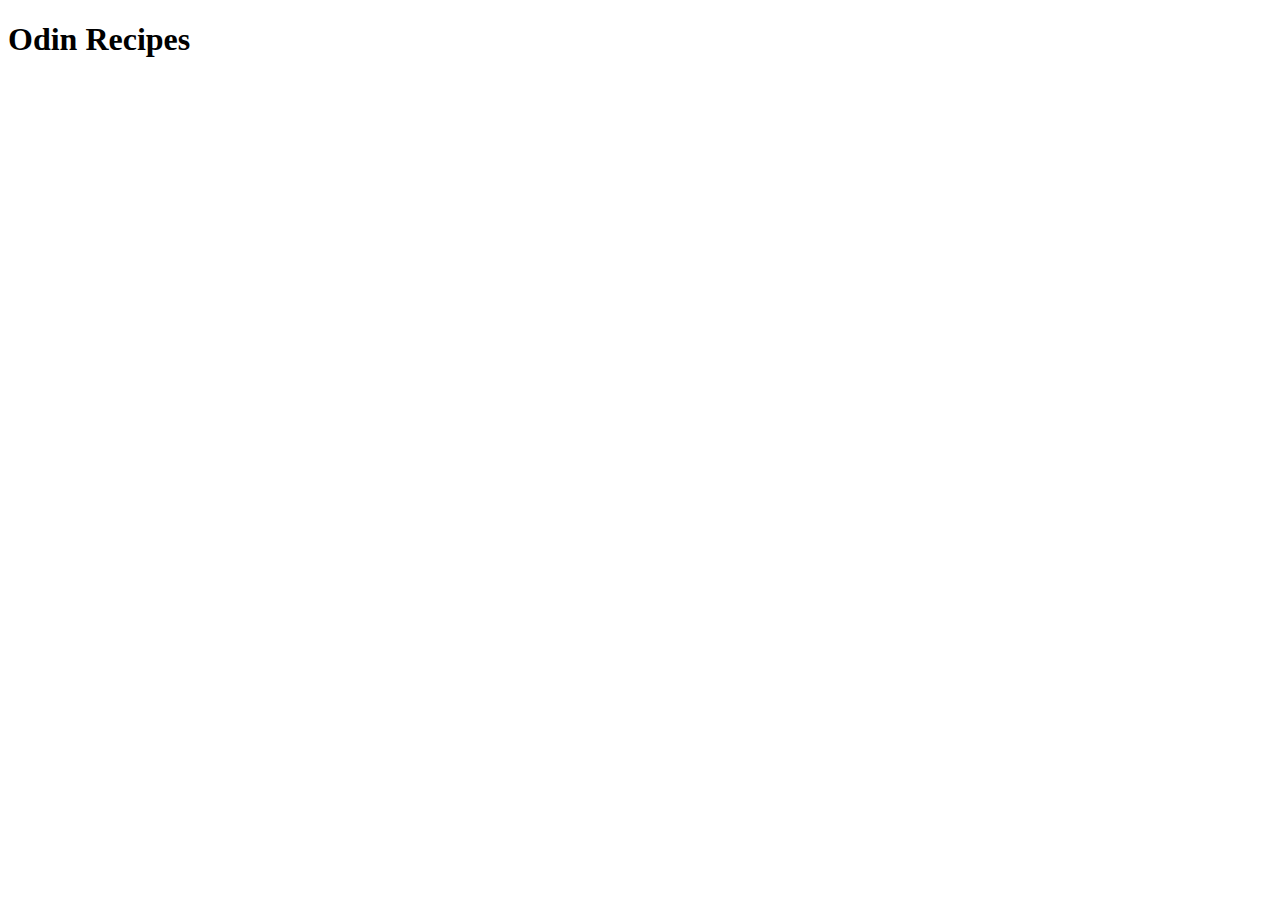
==== index.html @ df5db69b "create html boilerplate Write Main Heading for page." ====
<!DOCTYPE html>
<html lang="en">
    <head>
        <meta charset="utf-8">
        <meta name="viewport" content="width=device-width, initial-scale=1.0">
        <title>Odin Recipe</title>
    </head>
    <body>
        <h1>Odin Recipes</h1>
    </body>
</html>
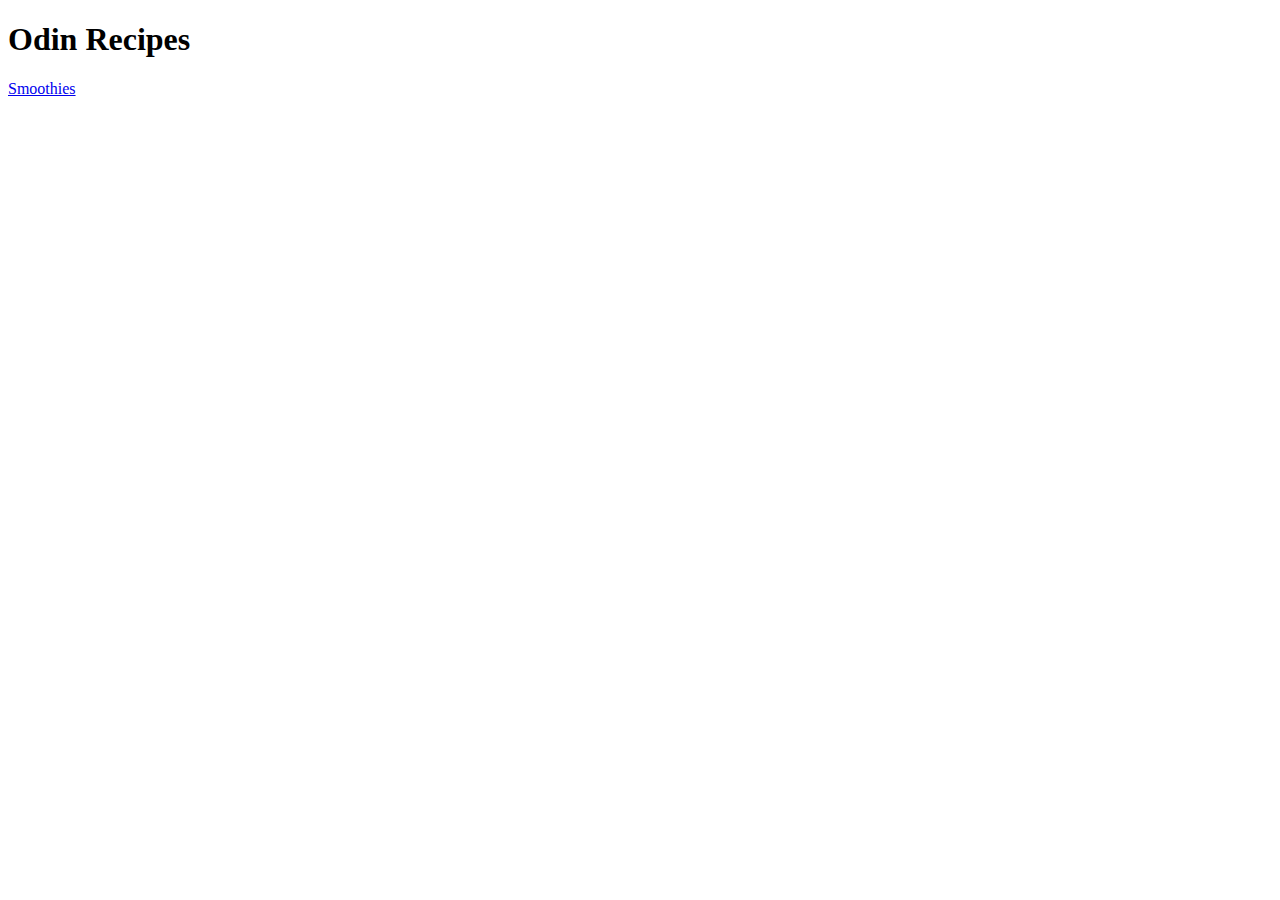
==== commit 49bc255c: "Create an recipe page in a relative directory." ====
--- a/index.html
+++ b/index.html
@@ -7,5 +7,6 @@
     </head>
     <body>
         <h1>Odin Recipes</h1>
+        <a href="recipes/smoothies.html">Smoothies</a>
     </body>
 </html>